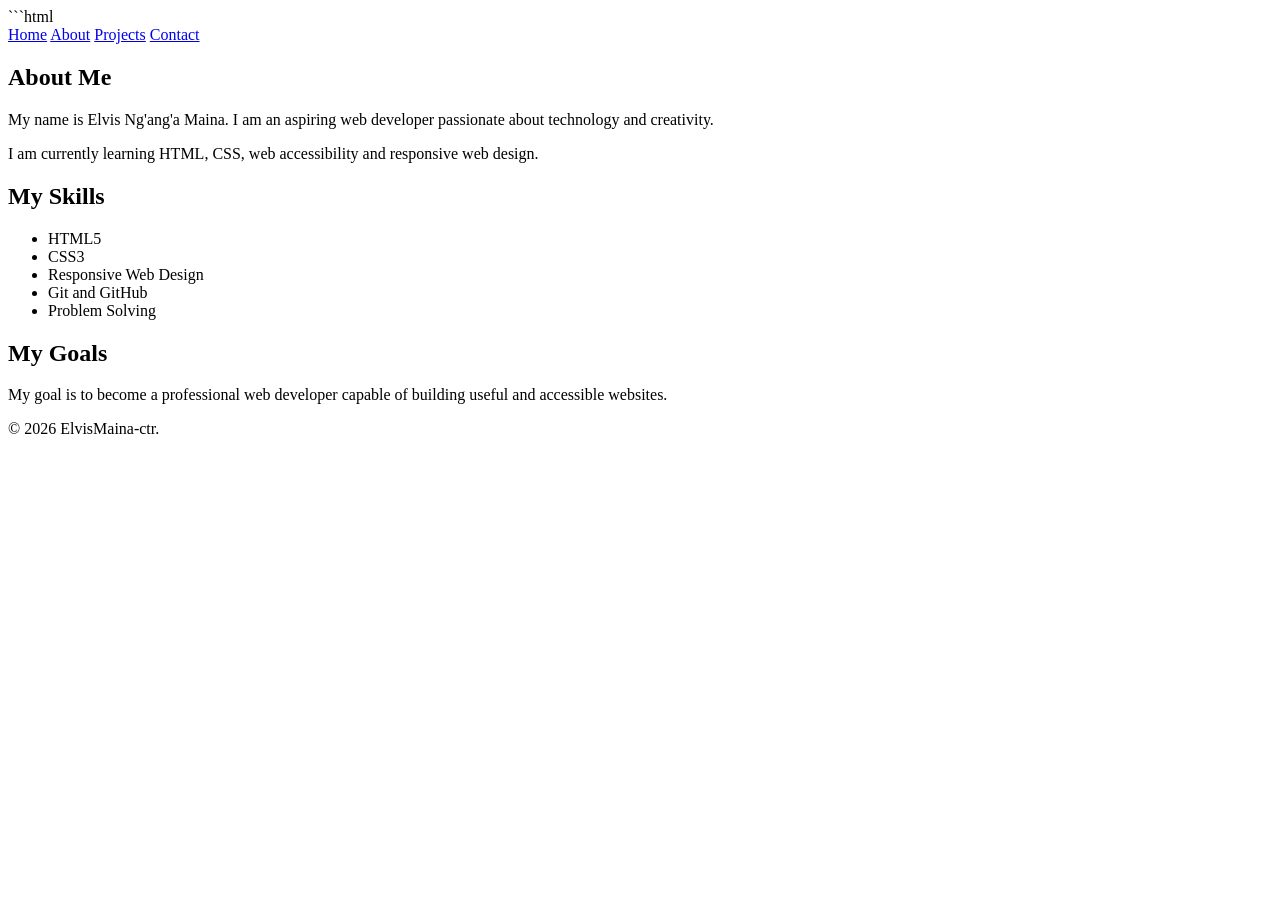
==== about.html @ 21f893be "Add about.html with personal information and skills" ====
```html
<!DOCTYPE html>
<html lang="en">
<head>
    <meta charset="UTF-8">
    <meta name="viewport" content="width=device-width, initial-scale=1.0">
    <title>About Me | My Portfolio</title>
    <link rel="stylesheet" href="css/styles.css">
</head>
<body>

<header>
    <nav aria-label="Main navigation">
        <a href="index.html">Home</a>
        <a href="about.html">About</a>
        <a href="projects.html">Projects</a>
        <a href="contact.html">Contact</a>
    </nav>
</header>

<main>
    <section>
        <h1>About Me</h1>
        <p>
            My name is Elvis Ng'ang'a Maina. I am an aspiring web developer
            passionate about technology and creativity.
        </p>
        <p>
            I am currently learning HTML, CSS, web accessibility
            and responsive web design.
        </p>
    </section>

    <section>
        <h2>My Skills</h2>
        <ul>
            <li>HTML5</li>
            <li>CSS3</li>
            <li>Responsive Web Design</li>
            <li>Git and GitHub</li>
            <li>Problem Solving</li>
        </ul>
    </section>

    <section>
        <h2>My Goals</h2>
        <p>
            My goal is to become a professional web developer
            capable of building useful and accessible websites.
        </p>
    </section>
</main>

<footer>
    <p>&copy; 2026 ElvisMaina-ctr.</p>
</footer>

</body>
</html>
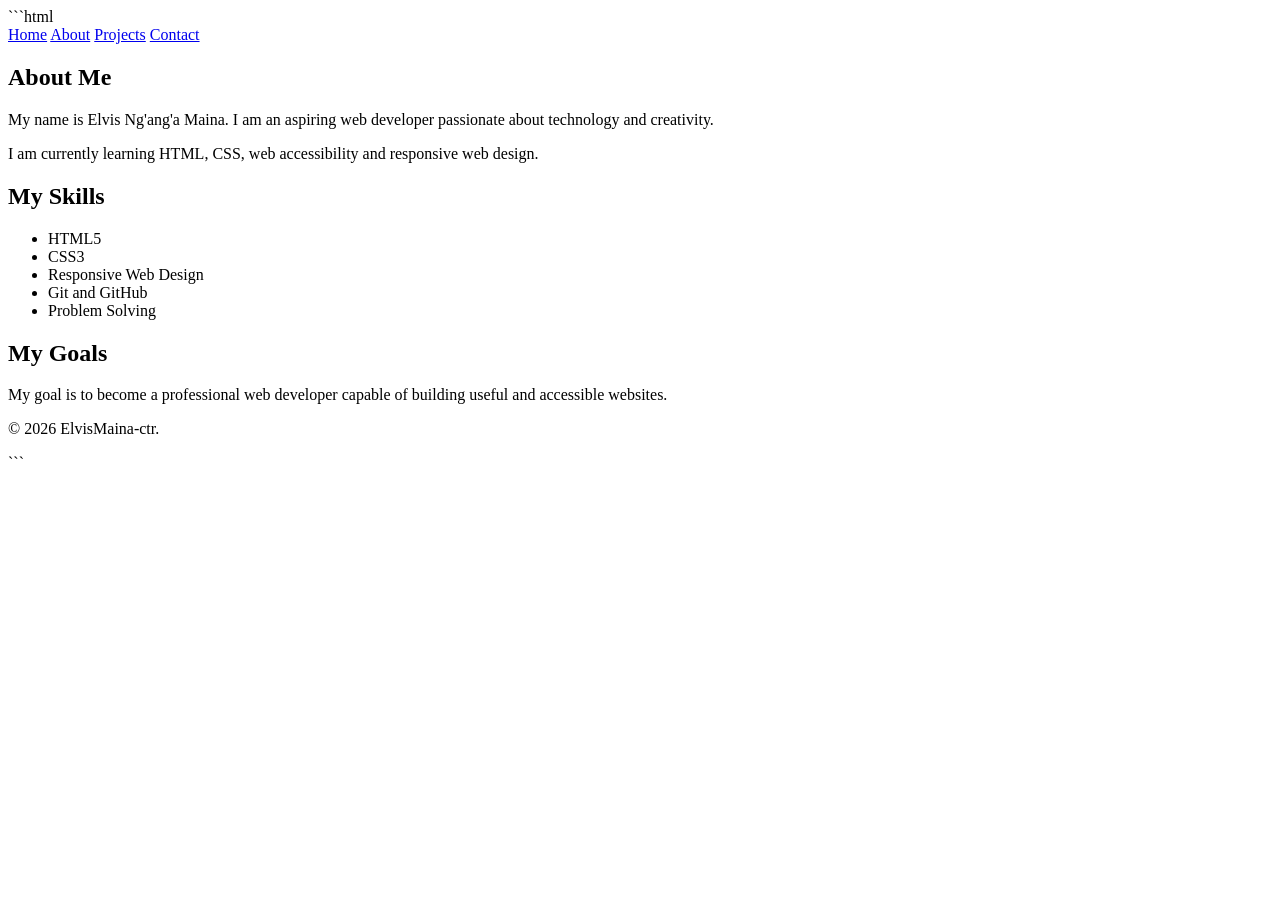
==== commit ff6c5e51: "Fix missing newline at end of about.html" ====
--- a/about.html
+++ b/about.html
@@ -5,7 +5,7 @@
     <meta charset="UTF-8">
     <meta name="viewport" content="width=device-width, initial-scale=1.0">
     <title>About Me | My Portfolio</title>
-    <link rel="stylesheet" href="css/styles.css">
+    <link rel="stylesheet" href="styles.css">
 </head>
 <body>
 
@@ -57,3 +57,4 @@
 
 </body>
 </html>
+```
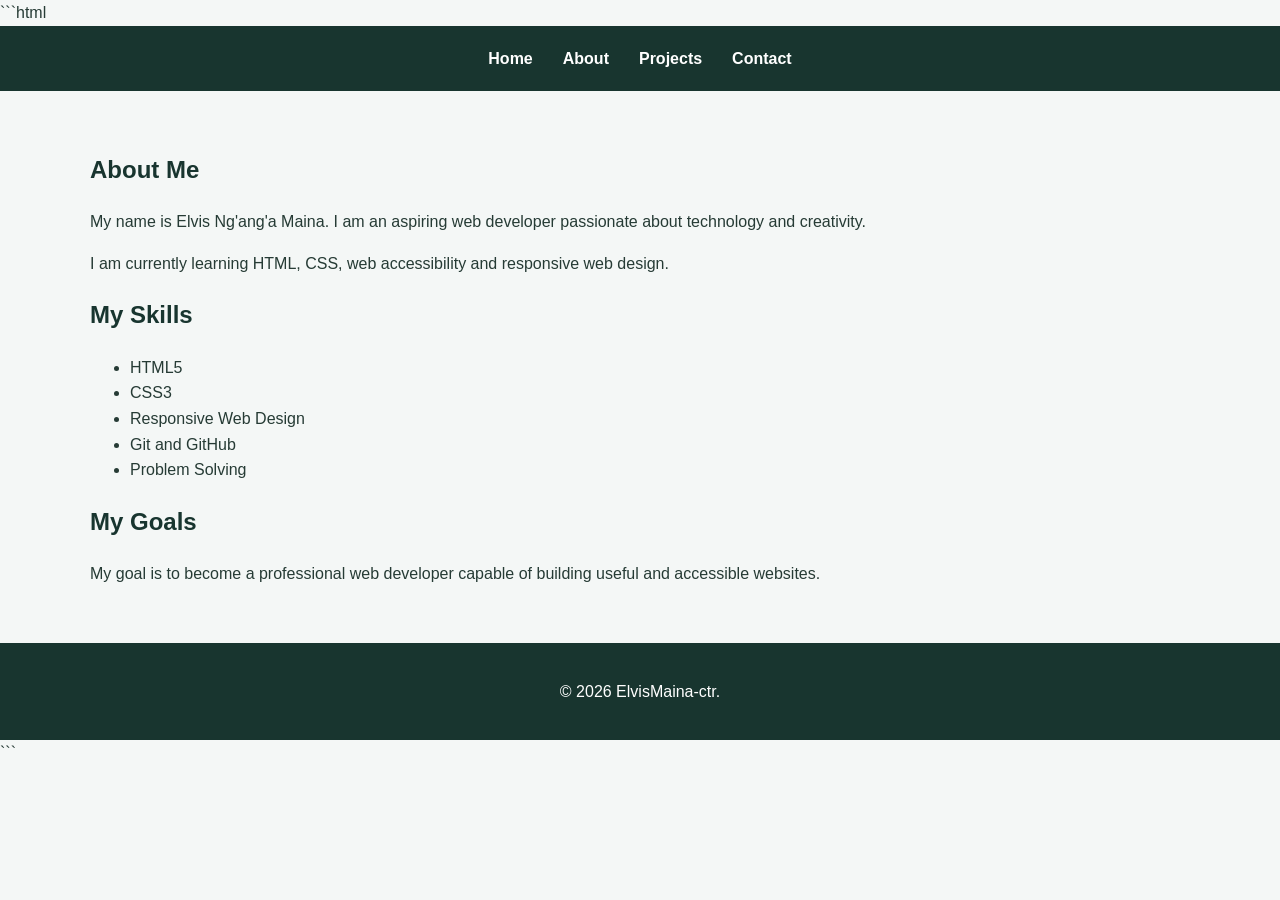
==== commit 5fac7653: "Update about.html" ====
--- a/about.html
+++ b/about.html
@@ -5,7 +5,7 @@
     <meta charset="UTF-8">
     <meta name="viewport" content="width=device-width, initial-scale=1.0">
     <title>About Me | My Portfolio</title>
-    <link rel="stylesheet" href="styles.css">
+    <link rel="stylesheet" href="style.css">
 </head>
 <body>
 
--- a/style.css
+++ b/style.css
@@ -0,0 +1,127 @@
+```css
+/* GENERAL STYLING */
+* {
+    box-sizing: border-box;
+}
+
+body {
+    margin: 0;
+    font-family: Arial, sans-serif;
+    background-color: #f4f7f6;
+    color: #263b35;
+    line-height: 1.6;
+}
+
+/* NAVIGATION */
+header {
+    background-color: #18352f;
+    padding: 20px;
+}
+
+nav {
+    display: flex;
+    justify-content: center;
+    gap: 30px;
+    flex-wrap: wrap;
+}
+
+nav a {
+    color: white;
+    text-decoration: none;
+    font-weight: bold;
+}
+
+nav a:hover {
+    color: #e8a58b;
+}
+
+/* MAIN CONTENT */
+main {
+    max-width: 1100px;
+    margin: auto;
+    padding: 40px 20px;
+}
+
+h1, h2 {
+    color: #18352f;
+}
+
+.hero {
+    text-align: center;
+    padding: 70px 20px;
+}
+
+.hero h1 {
+    font-size: 42px;
+}
+
+.hero p {
+    font-size: 18px;
+}
+
+/* PROJECT CARDS */
+.projects {
+    display: grid;
+    grid-template-columns: repeat(3, 1fr);
+    gap: 20px;
+}
+
+.project-card {
+    background: white;
+    padding: 25px;
+    border-radius: 12px;
+    box-shadow: 0 3px 12px rgba(0,0,0,0.08);
+}
+
+/* CONTACT FORM */
+form {
+    max-width: 600px;
+    margin: 30px auto;
+    display: flex;
+    flex-direction: column;
+    gap: 12px;
+}
+
+input, textarea {
+    padding: 12px;
+    border: 1px solid #aaa;
+    border-radius: 6px;
+    font-size: 16px;
+}
+
+button {
+    background: #18352f;
+    color: white;
+    padding: 14px;
+    border: none;
+    border-radius: 6px;
+    cursor: pointer;
+}
+
+button:hover {
+    background: #31594e;
+}
+
+/* FOOTER */
+footer {
+    background: #18352f;
+    color: white;
+    text-align: center;
+    padding: 20px;
+}
+
+/* MOBILE RESPONSIVENESS */
+@media (max-width: 700px) {
+    .projects {
+        grid-template-columns: 1fr;
+    }
+
+    nav {
+        gap: 15px;
+    }
+
+    .hero h1 {
+        font-size: 32px;
+    }
+}
+```
